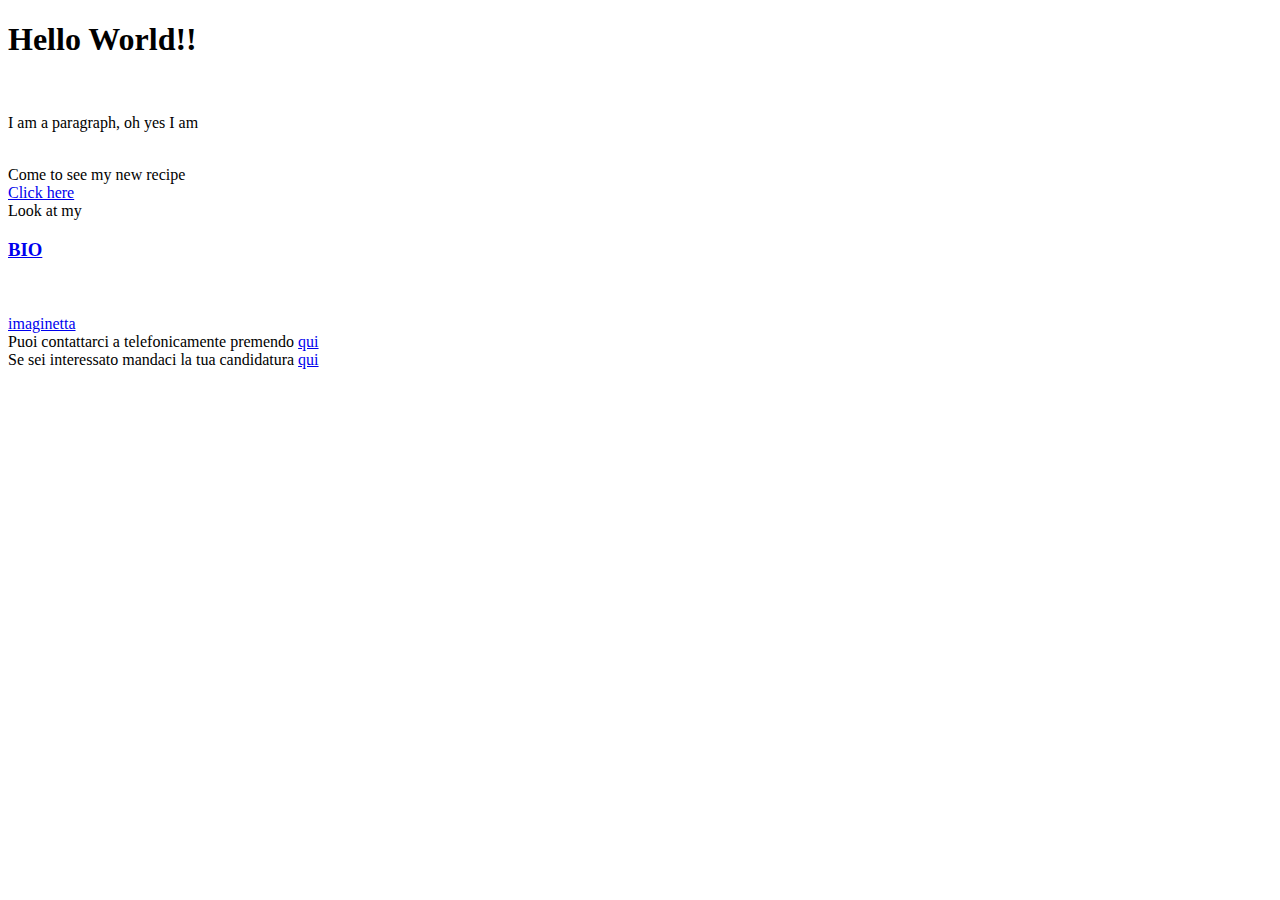
==== form/index.html @ cbcd3a56 "Lesson 3 first part" ====
<!DOCTYPE html>
<html lang="en">

<head>
    <title>My First git pages</title>
</head>


<body>
    <h1>Hello World!!</h1> <br>

    <p>I am a paragraph, oh yes I am</p><br>

    Come to see my new recipe<br>
    <a href="recipe.html" target="_self">Click here</a> <br>

    Look at my <a href="BIO.html"><h3>BIO</h3></a><br><br>

    <a href="iframe.html">imaginetta</a><br>

    Puoi contattarci a telefonicamente premendo <a href="tel:+393802317916"> qui</a> <br>
    Se sei interessato mandaci la tua candidatura <a href="mailto:matteogenna02@gmail.com?subject=CV-vitae &body=Test body content">qui</a>
    



</body>


</html>
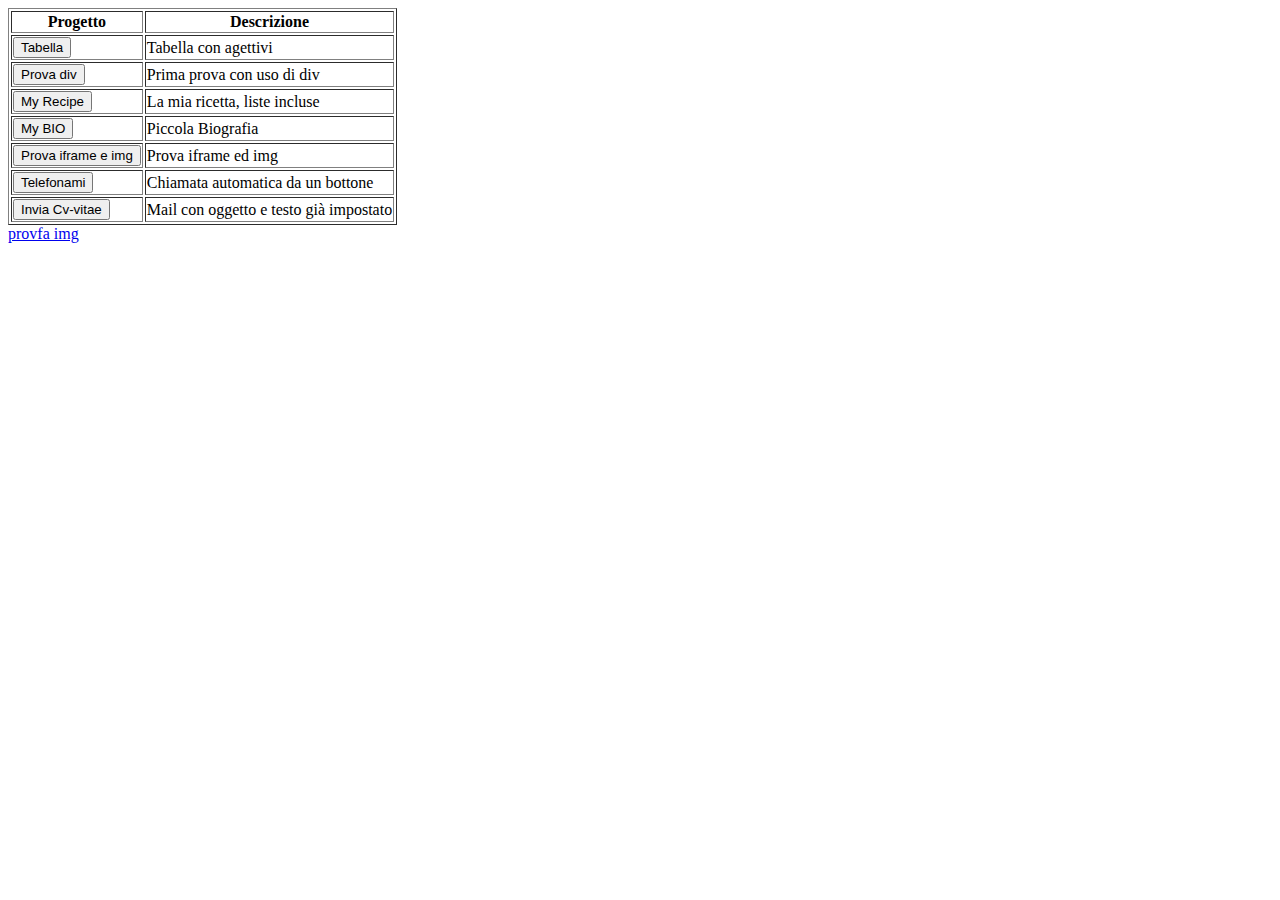
==== commit dfbe849d: "ricomincio a studiare" ====
--- a/form/index.html
+++ b/form/index.html
@@ -7,24 +7,43 @@
 
 
 <body>
-    <h1>Hello World!!</h1> <br>
-
-    <p>I am a paragraph, oh yes I am</p><br>
-
-    Come to see my new recipe<br>
-    <a href="recipe.html" target="_self">Click here</a> <br>
-
-    Look at my <a href="BIO.html"><h3>BIO</h3></a><br><br>
-
-    <a href="iframe.html">imaginetta</a><br>
-
-    Puoi contattarci a telefonicamente premendo <a href="tel:+393802317916"> qui</a> <br>
-    Se sei interessato mandaci la tua candidatura <a href="mailto:matteogenna02@gmail.com?subject=CV-vitae &body=Test body content">qui</a>
-    
-
-
+    <table border="1">
+        <tr>
+            <th>Progetto</th>
+            <th>Descrizione</th>
+        </tr>
+        <tr>
+            <td><a href="table.html" target="_self"><button>Tabella</button></a></td>
+            <td>Tabella con agettivi</td>
+        </tr>
+        <tr>
+            <td><a href="provadiv.html" target="_self"><button>Prova div</button></a></td>
+            <td>Prima prova con uso di div</td>
+        </tr>
+        <tr>
+            <td><a href="recipe.html"><button>My Recipe</button></a></td>
+            <td>La mia ricetta, liste incluse</td>
+        </tr>
+        <tr>
+            <td><a href="BIO.html"><button>My BIO</button></a></td>
+            <td>Piccola Biografia</td>
+        </tr>
+        <tr>
+            <td><a href="iframe.html"><button>Prova iframe e img</button></a></td>
+            <td>Prova iframe ed img</td>
+        </tr>
+        <tr>
+            <td><a href="tel:+393802317916"><button>Telefonami</button></a></td>
+            <td>Chiamata automatica da un bottone</td>
+        </tr>
+        <tr>
+            <td><a href="mailto:matteogenna02@gmail.com?subject=CV-vitae &body=Test body content"><button>Invia Cv-vitae</button></a></td>
+            <td>Mail con oggetto e testo già impostato</td>
+        </tr>
+    </table>
+    <a href="img1.html">provfa img</a>
 
 </body>
 
 
-</html>
+</html>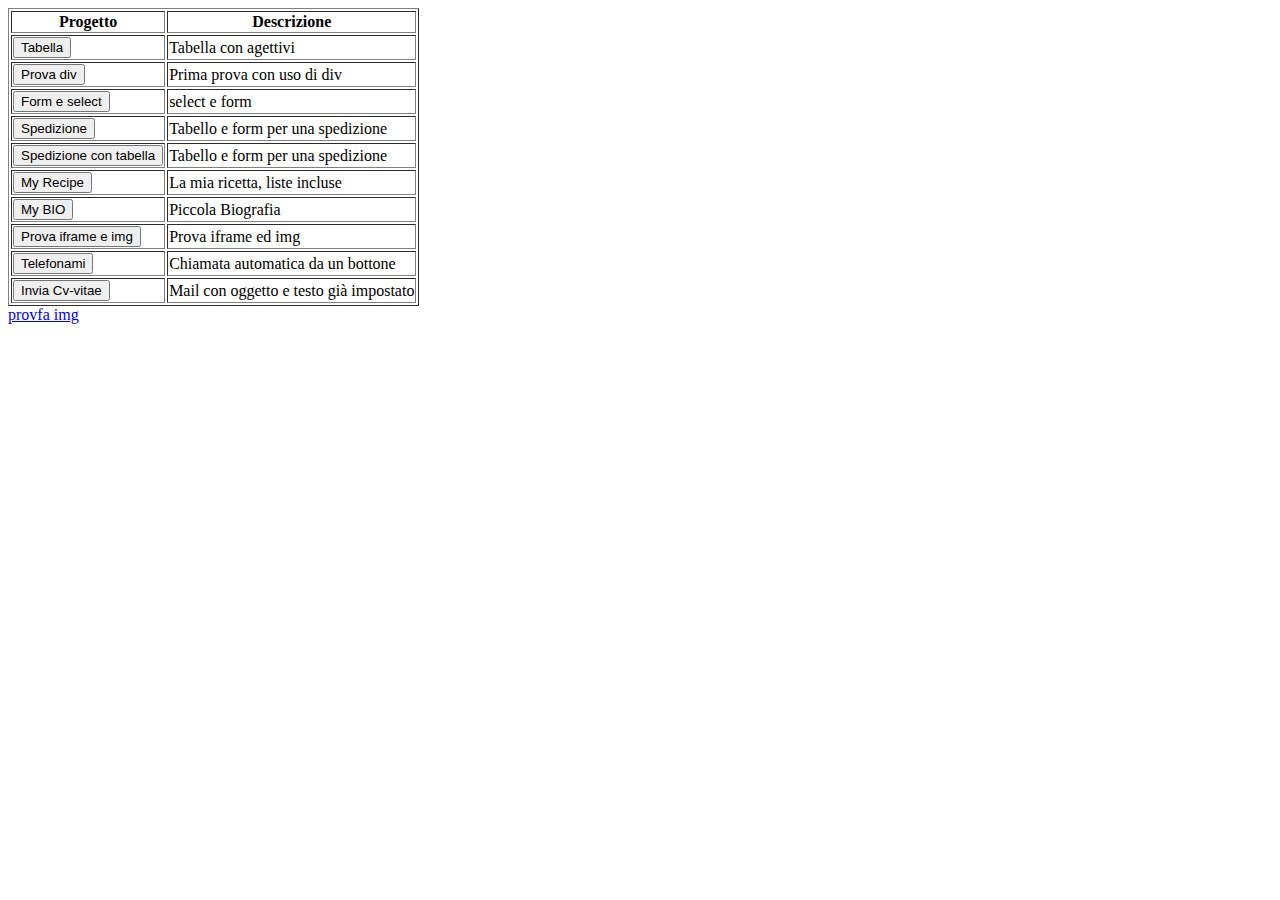
==== commit 5cd357c9: "commit" ====
--- a/form/index.html
+++ b/form/index.html
@@ -19,6 +19,18 @@
         <tr>
             <td><a href="provadiv.html" target="_self"><button>Prova div</button></a></td>
             <td>Prima prova con uso di div</td>
+        </tr>
+        <tr>
+            <td><a href="form.html"><button>Form e select</button></a></td>
+            <td>select e form</td>
+        </tr>
+        <tr>
+            <td><a href="formspedizione.html"><button>Spedizione</button></a></td>
+            <td>Tabello e form per una spedizione</td>
+        </tr>
+        <tr>
+            <td><a href="formspedizionecontabella.html"><button>Spedizione con tabella</button></a></td>
+            <td>Tabello e form per una spedizione</td>
         </tr>
         <tr>
             <td><a href="recipe.html"><button>My Recipe</button></a></td>
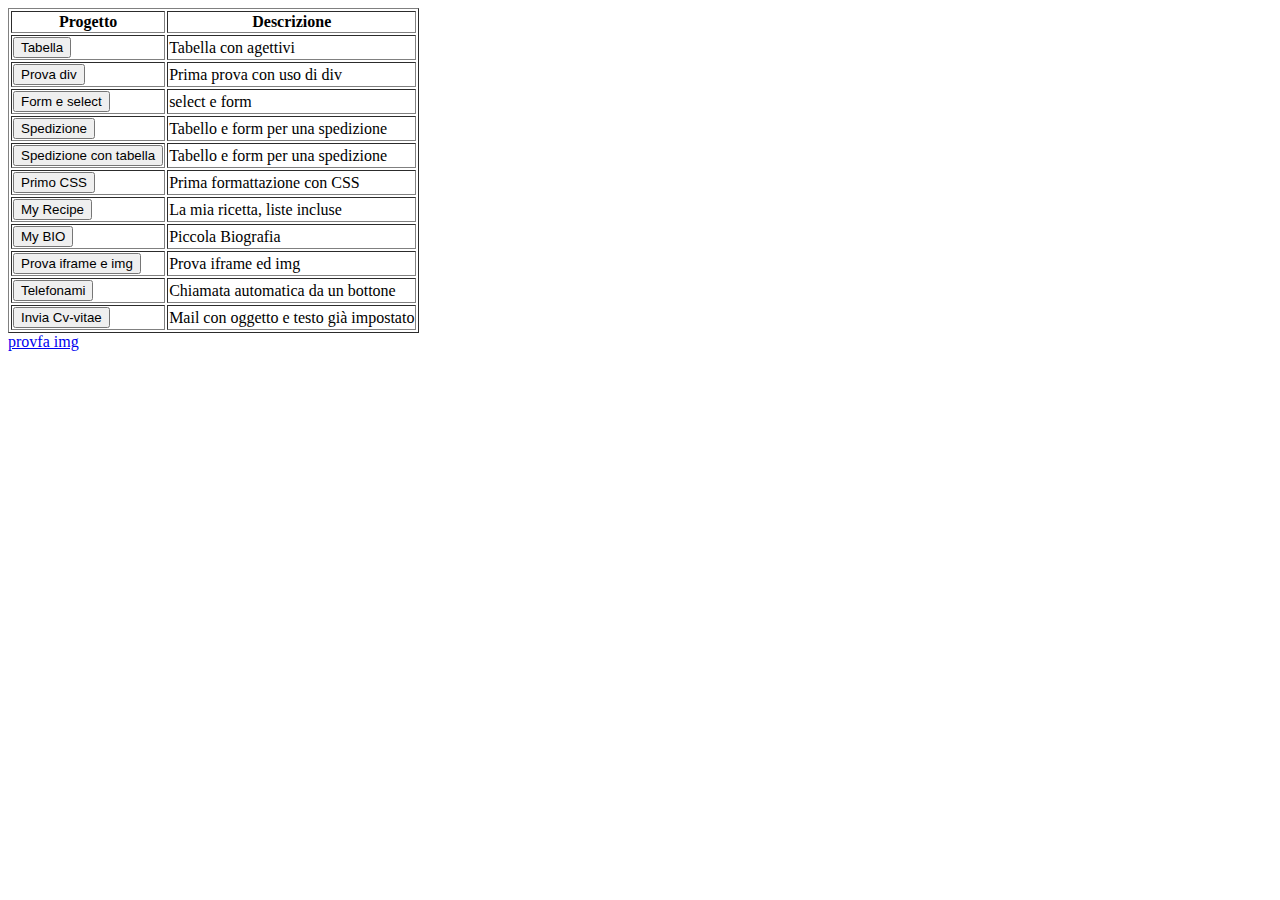
==== commit 7242f66c: "primo layout con css" ====
--- a/form/index.html
+++ b/form/index.html
@@ -33,6 +33,10 @@
             <td>Tabello e form per una spedizione</td>
         </tr>
         <tr>
+            <td><a href="primolayout.html"><button>Primo CSS</button></a></td>
+            <td>Prima formattazione con CSS</td>
+        </tr>
+        <tr>
             <td><a href="recipe.html"><button>My Recipe</button></a></td>
             <td>La mia ricetta, liste incluse</td>
         </tr>
